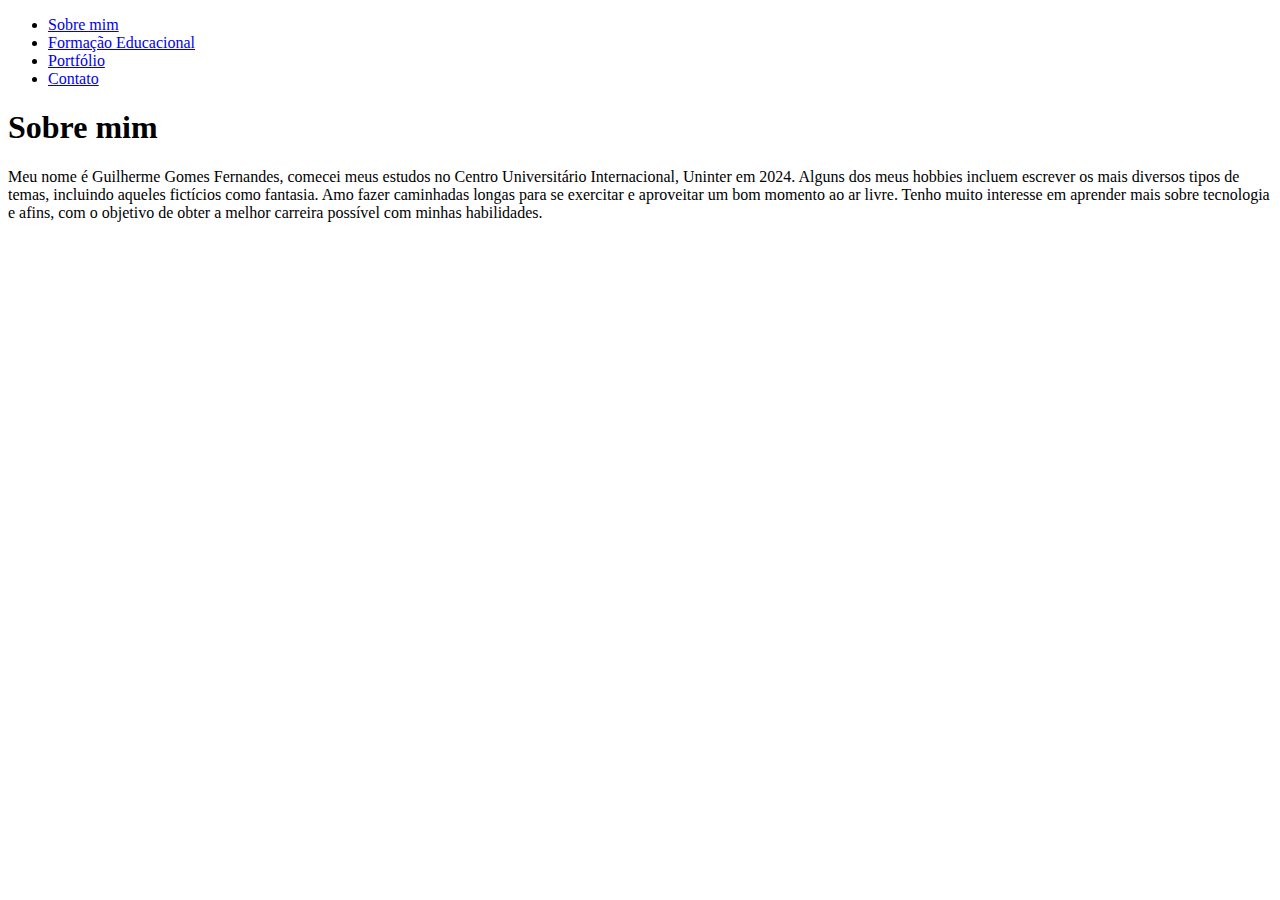
==== index.html @ 0c39d766 "Rename Trab-funWeb.html to index.html" ====
<!DOCTYPE html>
<html lang="pt-br">
<head>
    <meta charset="UTF-8">
    <meta name="viewport" content="width=device-width, initial-scale=1.0">
    <title>Arthur de Santana Magri</title>
    <link rel="stylesheet" href="estilo.css">
</head>


<body>
        <nav>
            <ul>
                <li><a href="#sobre">Sobre mim</a></li>
                <li><a href="#formacao">Formação Educacional</a></li>
                <li><a href="#portfolio">Portfólio</a></li>
                <li><a href="#contato">Contato</a></li>
            </ul>
        </nav>
        
        
        <!-- Conteúdo inicial -->
        <div class="container">
        <section id="sobre">
            <h1>Sobre mim</h1>
            <p>Meu nome é Guilherme Gomes Fernandes, comecei meus estudos no
           Centro Universitário Internacional, Uninter em 2024. Alguns dos meus hobbies
           incluem escrever os mais diversos tipos de temas, incluindo aqueles fictícios
           como fantasia.
            Amo fazer caminhadas longas para se exercitar e aproveitar um
           bom momento ao ar livre. Tenho muito interesse em aprender mais sobre tecnologia
           e afins, com o objetivo de obter a melhor carreira possível com minhas habilidades.</p>
            </section>
        </div>
            
            
<script>
    document.addEventListener("DOMContentLoaded", function() {
        const links = document.querySelectorAll("nav ul li a");
        const container = document.querySelector(".container");
        
        
        // Conteúdo para cada seção
        const sections = {
            "sobre": `
                <section id="sobre">
                    <h1>Sobre mim</h1>
                    <p>Meu nome é Guilherme Gomes Fernandes, comecei meus
               estudos no Centro Universitário Internacional, Uninter em 2024. Alguns dos meus
               hobbies incluem escrever os mais diversos tipos de temas, incluindo aqueles
               fictícios como fantasia.
                Amo fazer caminhadas longas para se exercitar e aproveitar um
               bom momento ao ar livre. Tenho muito interesse em aprender mais sobre tecnologia
               e afins, com o objetivo de obter a melhor carreira possível com minhas habilidades.</p>
                </section>
            `,
            "formacao": `
                <section id="formacao">
                    <h1>Formação Educacional</h1>
                    <p>Completei o ensino médio no colégio Desafio Finpec
               em Cotia no ano de 2023. Estou atualmente cursando Análise e Desenvolvimento de
               sistemas no Centro Universitário Internacional, Uninter em 2024. Sou fluente em
               português do Brasil e meu nível em inglês é intermediário, sendo capaz de manter
               uma conversa ou pedir por ajuda na língua dita.</p>
                </section>
            `,
            "portfolio": `
                <section id="portfolio">
                    <h1>Portfólio</h1>
                    <p>Links associados:</p>
                    <ul class="portfolio-links">
                        <li><a href="#">https://guilhermegsfs.github.io/AulaSite1/</a></li>
                        <li><a href="#">https://guilhermegsfs.github.io/AulaSite2/</a></li>
                        <li><a href="#">https://guilhermegsfs.github.io/AulaSite5/</a></li>
                    </ul>
                </section>
            `,
            "contato": `
                <section id="contato">
                    <h1>Contato</h1>
                    <form>
                        <label for="nome">Nome:</label>
                        <input type="text" id="nome" name="nome" required>
                        <label for="email">Email:</label>
                        <input type="email" id="email" name="email" required>
                        <label for="mensagem">Mensagem:</label>
                        <textarea id="mensagem" name="mensagem" rows="4"
                        required></textarea>
                        <input type="submit" value="Enviar">
                    </form>
                </section>
            `
        };
 
 
        // Adiciona o evento de clique para cada link
        links.forEach(link => {
            link.addEventListener("click", function(event) {
                event.preventDefault();
                const section = this.getAttribute("href").substring(1);
                container.innerHTML = sections[section];
            });
        });
    });
</script>

</body>
</html>
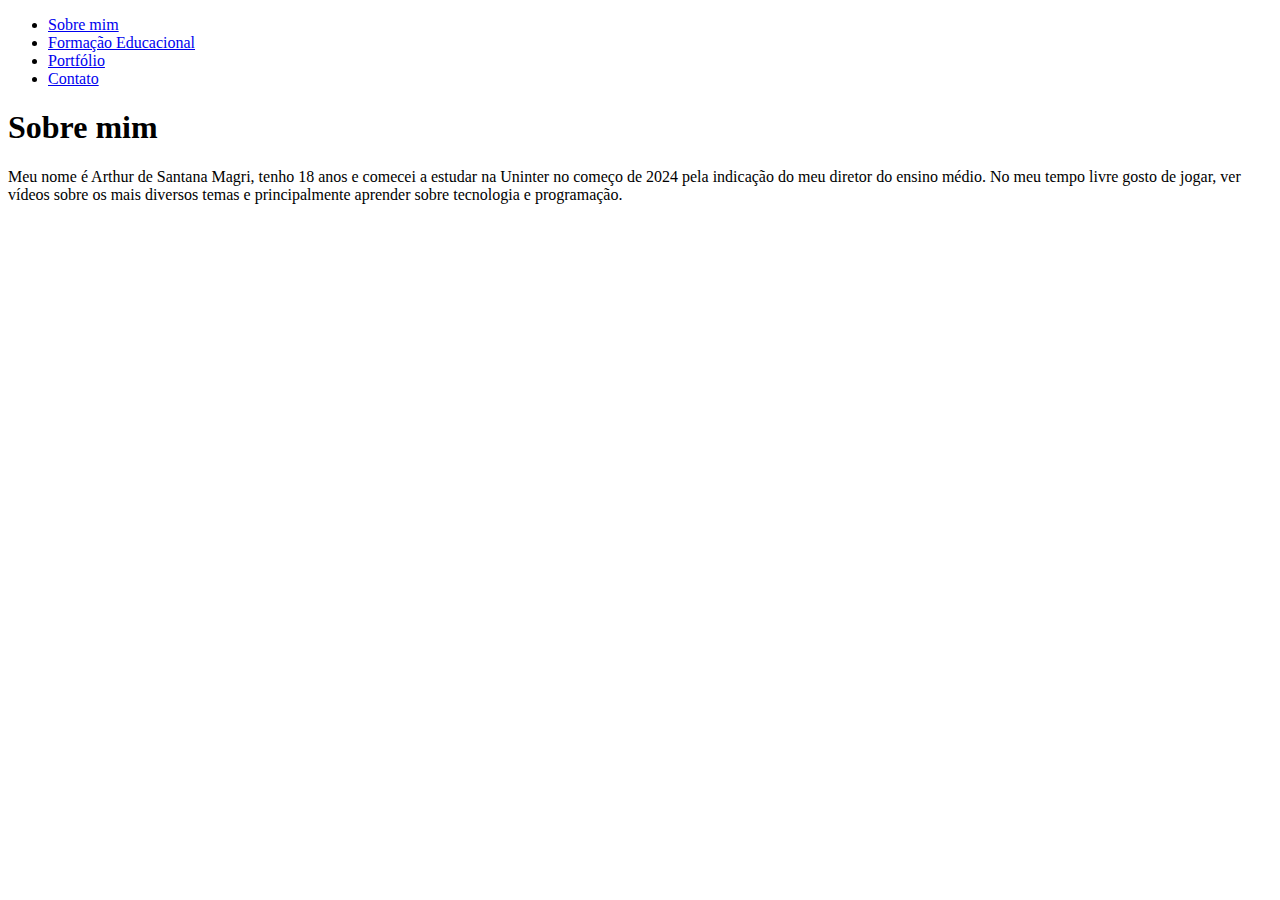
==== commit 646dc0a8: "Update index.html" ====
--- a/index.html
+++ b/index.html
@@ -19,17 +19,16 @@
         </nav>
         
         
-        <!-- Conteúdo inicial -->
+        <!-- Texto inicial -->
         <div class="container">
         <section id="sobre">
             <h1>Sobre mim</h1>
-            <p>Meu nome é Guilherme Gomes Fernandes, comecei meus estudos no
-           Centro Universitário Internacional, Uninter em 2024. Alguns dos meus hobbies
-           incluem escrever os mais diversos tipos de temas, incluindo aqueles fictícios
-           como fantasia.
-            Amo fazer caminhadas longas para se exercitar e aproveitar um
-           bom momento ao ar livre. Tenho muito interesse em aprender mais sobre tecnologia
-           e afins, com o objetivo de obter a melhor carreira possível com minhas habilidades.</p>
+            <p> 
+                Meu nome é Arthur de Santana Magri, tenho 18 anos e comecei a estudar na Uninter
+            no começo de 2024 pela indicação do meu diretor do ensino médio. No meu tempo livre 
+            gosto de jogar, ver vídeos sobre os mais diversos temas e principalmente aprender sobre tecnologia 
+            e programação.
+            </p>
             </section>
         </div>
             
@@ -40,41 +39,31 @@
         const container = document.querySelector(".container");
         
         
-        // Conteúdo para cada seção
+        // Conteúdo de cada opção
         const sections = {
             "sobre": `
                 <section id="sobre">
                     <h1>Sobre mim</h1>
-                    <p>Meu nome é Guilherme Gomes Fernandes, comecei meus
-               estudos no Centro Universitário Internacional, Uninter em 2024. Alguns dos meus
-               hobbies incluem escrever os mais diversos tipos de temas, incluindo aqueles
-               fictícios como fantasia.
-                Amo fazer caminhadas longas para se exercitar e aproveitar um
-               bom momento ao ar livre. Tenho muito interesse em aprender mais sobre tecnologia
-               e afins, com o objetivo de obter a melhor carreira possível com minhas habilidades.</p>
+                    <p>
+                        Meu nome é Arthur de Santana Magri, tenho 18 anos e comecei a estudar na Uninter
+                    no começo de 2024 pela indicação do meu diretor do ensino médio. No meu tempo livre 
+                    gosto de jogar, ver vídeos sobre os mais diversos temas e principalmente aprender sobre tecnologia 
+                    e programação.
+                    </p>
                 </section>
             `,
+            
             "formacao": `
                 <section id="formacao">
                     <h1>Formação Educacional</h1>
-                    <p>Completei o ensino médio no colégio Desafio Finpec
-               em Cotia no ano de 2023. Estou atualmente cursando Análise e Desenvolvimento de
-               sistemas no Centro Universitário Internacional, Uninter em 2024. Sou fluente em
-               português do Brasil e meu nível em inglês é intermediário, sendo capaz de manter
-               uma conversa ou pedir por ajuda na língua dita.</p>
+                    <p> Terminei o ensino médio no Colégio Desafio Finpec na cidade de Cotia-SP no ano de 2023,
+                    no momento estou cursando análise e desenvolvimeno de sistemas na Uninter e ingressei nesse 
+                    curso no início do ano de 2024.
+                        Falo português brasileiro, tenho um leve conhecimento sobre espanhol e um nível baixo
+                        na língua inglesa</p>
                 </section>
             `,
-            "portfolio": `
-                <section id="portfolio">
-                    <h1>Portfólio</h1>
-                    <p>Links associados:</p>
-                    <ul class="portfolio-links">
-                        <li><a href="#">https://guilhermegsfs.github.io/AulaSite1/</a></li>
-                        <li><a href="#">https://guilhermegsfs.github.io/AulaSite2/</a></li>
-                        <li><a href="#">https://guilhermegsfs.github.io/AulaSite5/</a></li>
-                    </ul>
-                </section>
-            `,
+            
             "contato": `
                 <section id="contato">
                     <h1>Contato</h1>
@@ -89,11 +78,24 @@
                         <input type="submit" value="Enviar">
                     </form>
                 </section>
-            `
+            `,
+            
+            "portfolio": `
+                <section id="portfolio">
+                    <h1>Portfólio</h1>
+                    <p>Links associados:</p>
+                    <ul class="portfolio-links">
+                        <li><a href="#">https://tututis.github.io/site1//</a></li>
+                        <li><a href="#">https://tututis.github.io/site2//</a></li>
+                        <li><a href="#">https://tututis.github.io/site3//</a></li>
+                    </ul>
+                </section>
+            `,
+            
         };
  
  
-        // Adiciona o evento de clique para cada link
+        // Adiciona o evento de clique para os links
         links.forEach(link => {
             link.addEventListener("click", function(event) {
                 event.preventDefault();
